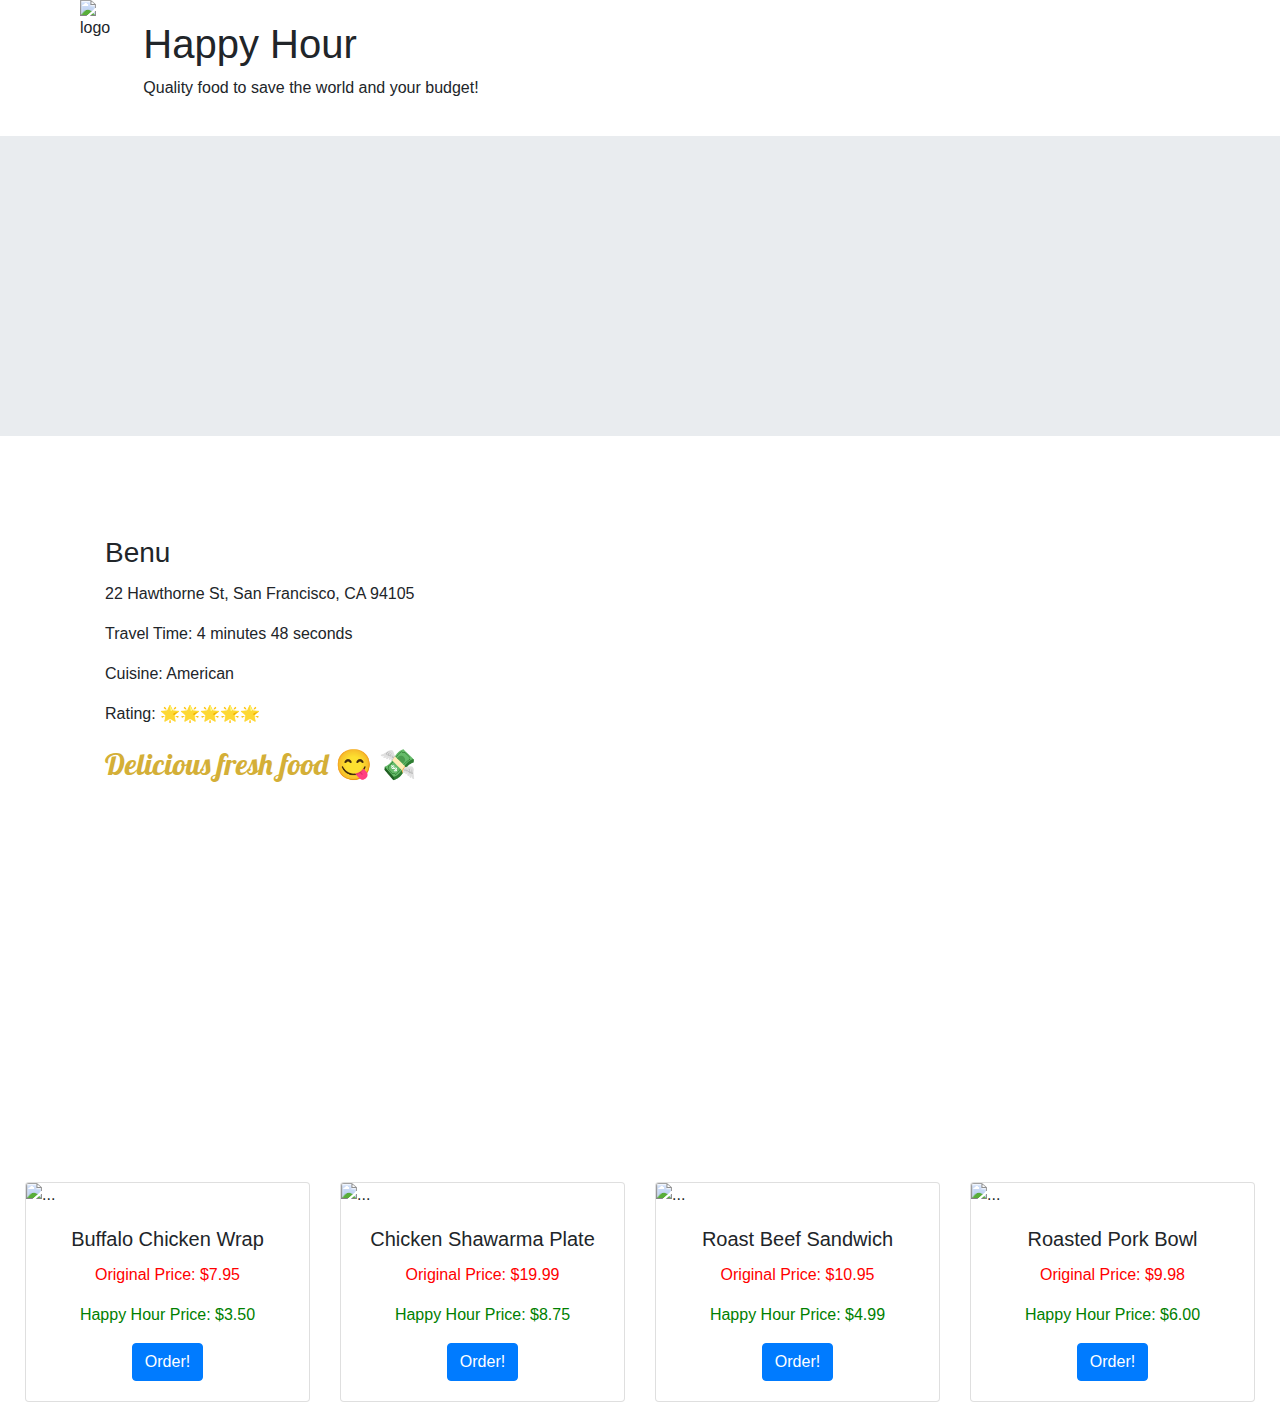
==== Benu.html @ 7304fcbb "Add Benu" ====
<!DOCTYPE html>
<html class='use-all-space'>
    <head>
        <meta http-equiv='X-UA-Compatible' content='IE=Edge' />
        <meta charset='UTF-8'>
         <title>Happy Hour</title>
        <meta name='viewport'
            content='width=device-width,initial-scale=1,maximum-scale=1,user-scalable=no'/>
        <link rel='stylesheet' type='text/css' href='https://api.tomtom.com/maps-sdk-for-web/cdn/5.x/5.45.0/maps/maps.css'>
        <link rel='stylesheet' type='text/css' href='https://api.tomtom.com/maps-sdk-for-web/cdn/5.x/5.45.0/maps/css-styles/routing.css'/>
        <link rel='stylesheet' type='text/css' href='sdk/assets/ui-library/index.css'/>
        <link rel="stylesheet" href="https://stackpath.bootstrapcdn.com/bootstrap/4.4.1/css/bootstrap.min.css"
        integrity="sha384-Vkoo8x4CGsO3+Hhxv8T/Q5PaXtkKtu6ug5TOeNV6gBiFeWPGFN9MuhOf23Q9Ifjh" crossorigin="anonymous">
        <link href="https://fonts.googleapis.com/css?family=Lobster" rel="stylesheet" type="text/css">
       
    </head>
    <style>
        .icon {
            background-size: cover;
            height: 30px;
            width: 30px;
        }
        .tt-pop-up-container .pop-up-content.-small {
            padding: 0 4px 2px;
        }
        .route-marker {
            align-items: center;
            background-color: #4a90e2;
            border: solid 3px #2faaff;
            border-radius: 50%;
            display: flex;
            height: 32px;
            justify-content: center;
            transition: width .1s, height .1s;
            width: 32px;
        }
        .route{
            height: 35em;
            width: 35em;
        }

        .jumbotron {
            background-image: url("https://res.cloudinary.com/dqajizhli/image/upload/v1581863961/more-diet.jpg");
            background-size: cover;
            height: 300px;
                    }

        .original-price{
            color: red;
        }

        .discount-price{
            color:green;

        }

        .food-text{
            text-align: center;
        }

        .description{
            font-family: Lobster;
            font-size: 30px;
            color: rgb(212, 175, 55);
        }

        #cover-photo{
            margin-left: 80px;
        }

        .card-deck{
            margin: 10px;
        }
    </style>
    <body>
        
        <div class="row no-gutters">
                <div class="col-1">
                      <img src="https://res.cloudinary.com/dqajizhli/image/upload/v1581830616/HHlogo.png" id = "cover-photo" alt = "logo" style ="height: 100px;">
                </div>
                 <div class="col-11">
                    <div class="card-body container">
                        <h1>Happy Hour</h1>
                        <p>Quality food to save the world and your budget!</p>
                    </div>
                </div>
        </div>

        <div class="jumbotron jumbotron-fluid">
            <div class="container" >
            </div>
        </div>
        <br>
        <br>
        <div class="container">
            <div class="row">
                <div class="col">
                    <div class="card-body">
                        <h3 class="card-title">Benu</h3>
                        <p class="card-text">22 Hawthorne St, San Francisco, CA 94105</p>
                        <p class="card-text">Travel Time: 4 minutes 48 seconds</p>
                        <p class="card-text">Cuisine: American</p>
                        <p class="card-text">Rating: &#127775;&#127775;&#127775;&#127775;&#127775;</p>
                        <p class="card-text description">Delicious fresh food &#128523; &#128184;</p>
                    </div>
                </div>
                <div class="col">
            <div id='map' class='map route' ></div>  
            </div>
        </div>
        </div>
        <script src='https://api.tomtom.com/maps-sdk-for-web/cdn/5.x/5.45.0/maps/maps-web.min.js'></script>
        <script src='https://api.tomtom.com/maps-sdk-for-web/cdn/5.x/5.45.0/services/services-web.min.js'></script>
        <script type='text/javascript' src='sdk/assets/js/formatters.js'></script>
        <script type='text/javascript' src='sdk/assets/js/info-hint.js'></script>
        <script type='text/javascript' src='sdk/assets/js/mobile-or-tablet.js'></script>
        <script>
            var map = tt.map({
                key: 'QVPviZXoQi3rDOAsePZz89qx9wUkIbBz',
                container: 'map',
                style: 'tomtom://vector/1/basic-main',
                center: [-122.399048, 37.785461],
                zoom: 40, 
                dragPan: !isMobileOrTablet()
            });
            var popup;
            var routeColors = ['#4a90e2', '#fcba03', '#fc0303', '#03fc84', '#7703fc'];
            var infoHint = new InfoHint('info', 'bottom-center').addTo(document.getElementById('map'));

            map.addControl(new tt.FullscreenControl());
            map.addControl(new tt.NavigationControl());
            map.once('load', handleCalculateRouteRequest);

            function addMarkers(feature) {
                var startPoint = feature.geometry.coordinates[0];
                var endPoint = feature.geometry.coordinates[feature.geometry.coordinates.length - 1];

                new tt.Marker({ element: createMarkerElement('start') }).setLngLat(startPoint).addTo(map);
                new tt.Marker({ element: createMarkerElement('finish') }).setLngLat(endPoint).addTo(map);
            }

            function createMarkerElement(type) {
                var element = document.createElement('div');
                var innerElement = document.createElement('div');

                element.className = 'route-marker';
                innerElement.className = 'icon tt-icon -white -' + type;
                element.appendChild(innerElement);
                return element;
            }

            function createPopup(feature, lngLat) {
                popup = new tt.Popup({ className: 'tt-popup', offset: [0, 18] })
                    .setLngLat(lngLat)
                    .setHTML(
                        '<div class="tt-pop-up-container">' +
                            '<div class="pop-up-content -small">' +
                                '<div class="pop-up-result-address">' +
                                    'Distance: ' + Formatters.formatAsMetricDistance(feature.lengthInMeters) +
                                '</div>' +
                                '<div class="pop-up-result-address">' +
                                    'Estimated travel time: ' + Formatters.convertToTimeFormat(feature.travelTimeInSeconds) +
                                '</div>' +
                                '<div class="pop-up-result-address">' +
                                    'Traffic delay: ' + Formatters.convertToTimeFormat(feature.trafficDelayInSeconds) +
                                '</div>' +
                            '</div>' +
                        '</div>'
                    )
                    .setMaxWidth('none');
                popup.addTo(map);
            }

            function handleCalculateRouteRequest() {
                var callParameters = {
                    key: 'QVPviZXoQi3rDOAsePZz89qx9wUkIbBz',
                    maxAlternatives: 2,
                    traffic: false,
                    locations: '-122.395130,37.786390:-122.399048,37.785461'
                    
                };

                tt.services.calculateRoute(callParameters)
                    .go()
                    .then(function(response) {
                        var features = response.toGeoJson().features;

                        features.forEach(function(feature, index) {
                            map.addLayer({
                                'id': 'route' + index,
                                'type': 'line',
                                'source': {
                                    'type': 'geojson',
                                    'data': feature
                                },
                                'paint': {
                                    'line-color': routeColors[index],
                                    'line-width': 4
                                }
                            });
                            map.on('mouseover', 'route' + index, onPopupTrigger);
                        });
                        addMarkers(features[0]);
                        var bounds = new tt.LngLatBounds();
                        var coordinates = features[0].geometry.coordinates;
                        var lngLat = coordinates[Math.floor(coordinates.length / 2)];
                        var summary = features[0].properties.summary;

                        createPopup(summary, lngLat);
                        coordinates.forEach(function(point) {
                            bounds.extend(tt.LngLat.convert(point));
                        });
                        map.fitBounds(bounds, { duration: 0, padding: 150 });
                        infoHint.setMessage('Hover over the route to display a popup with route information');
                    });
            }

            function onPopupTrigger(event) {
                if (!infoHint.isHidden()) {
                    infoHint.hide();
                }
                if (popup) {
                    popup.remove();
                }
                var feature = JSON.parse(event.features[0].properties.summary);

                createPopup(feature, event.lngLat);
            }
        </script>
        <br>
        <br>
        <br>
        <br>
        <div class="card-deck">
        <div class="card">
            <img src="https://res.cloudinary.com/dqajizhli/image/upload/v1581828890/sfwrapFood1.jpg" class="card-img-top" alt="...">
              <div class="card-body food-text">
                    <h5 class="card-title">Buffalo Chicken Wrap</h5>
                    <p class="card-text original-price">Original Price: $7.95</p>
                    <p class="card-text discount-price">Happy Hour Price: $3.50</p>
                     <a href="#" class="btn btn-primary">Order!</a>
              </div>
        </div>
        <div class="card">
            <img src="https://res.cloudinary.com/dqajizhli/image/upload/v1581829990/oasisgrillFood1.jpg" class="card-img-top" alt="...">
              <div class="card-body food-text">
                    <h5 class="card-title">Chicken Shawarma Plate</h5>
                    <p class="card-text original-price">Original Price: $19.99</p>
                    <p class="card-text discount-price">Happy Hour Price: $8.75</p>
                     <a href="#" class="btn btn-primary">Order!</a>
              </div>
        </div>
        <div class="card">
            <img src="https://res.cloudinary.com/dqajizhli/image/upload/v1581864370/medium.jpg" class="card-img-top" alt="...">
              <div class="card-body food-text">
                    <h5 class="card-title">Roast Beef Sandwich</h5>
                    <p class="card-text original-price">Original Price: $10.95</p>
                    <p class="card-text discount-price">Happy Hour Price: $4.99</p>
                     <a href="#" class="btn btn-primary">Order!</a>
              </div>
        </div>

         <div class="card">
            <img src="https://res.cloudinary.com/dqajizhli/image/upload/v1581830028/dragoneatsFood2.jpg" class="card-img-top" alt="...">
              <div class="card-body food-text">
                    <h5 class="card-title">Roasted Pork Bowl</h5>
                    <p class="card-text original-price">Original Price: $9.98</p>
                    <p class="card-text discount-price">Happy Hour Price: $6.00</p>
                     <a href="#" class="btn btn-primary">Order!</a>
              </div>
        </div>

        </div>
    </body>
</html>
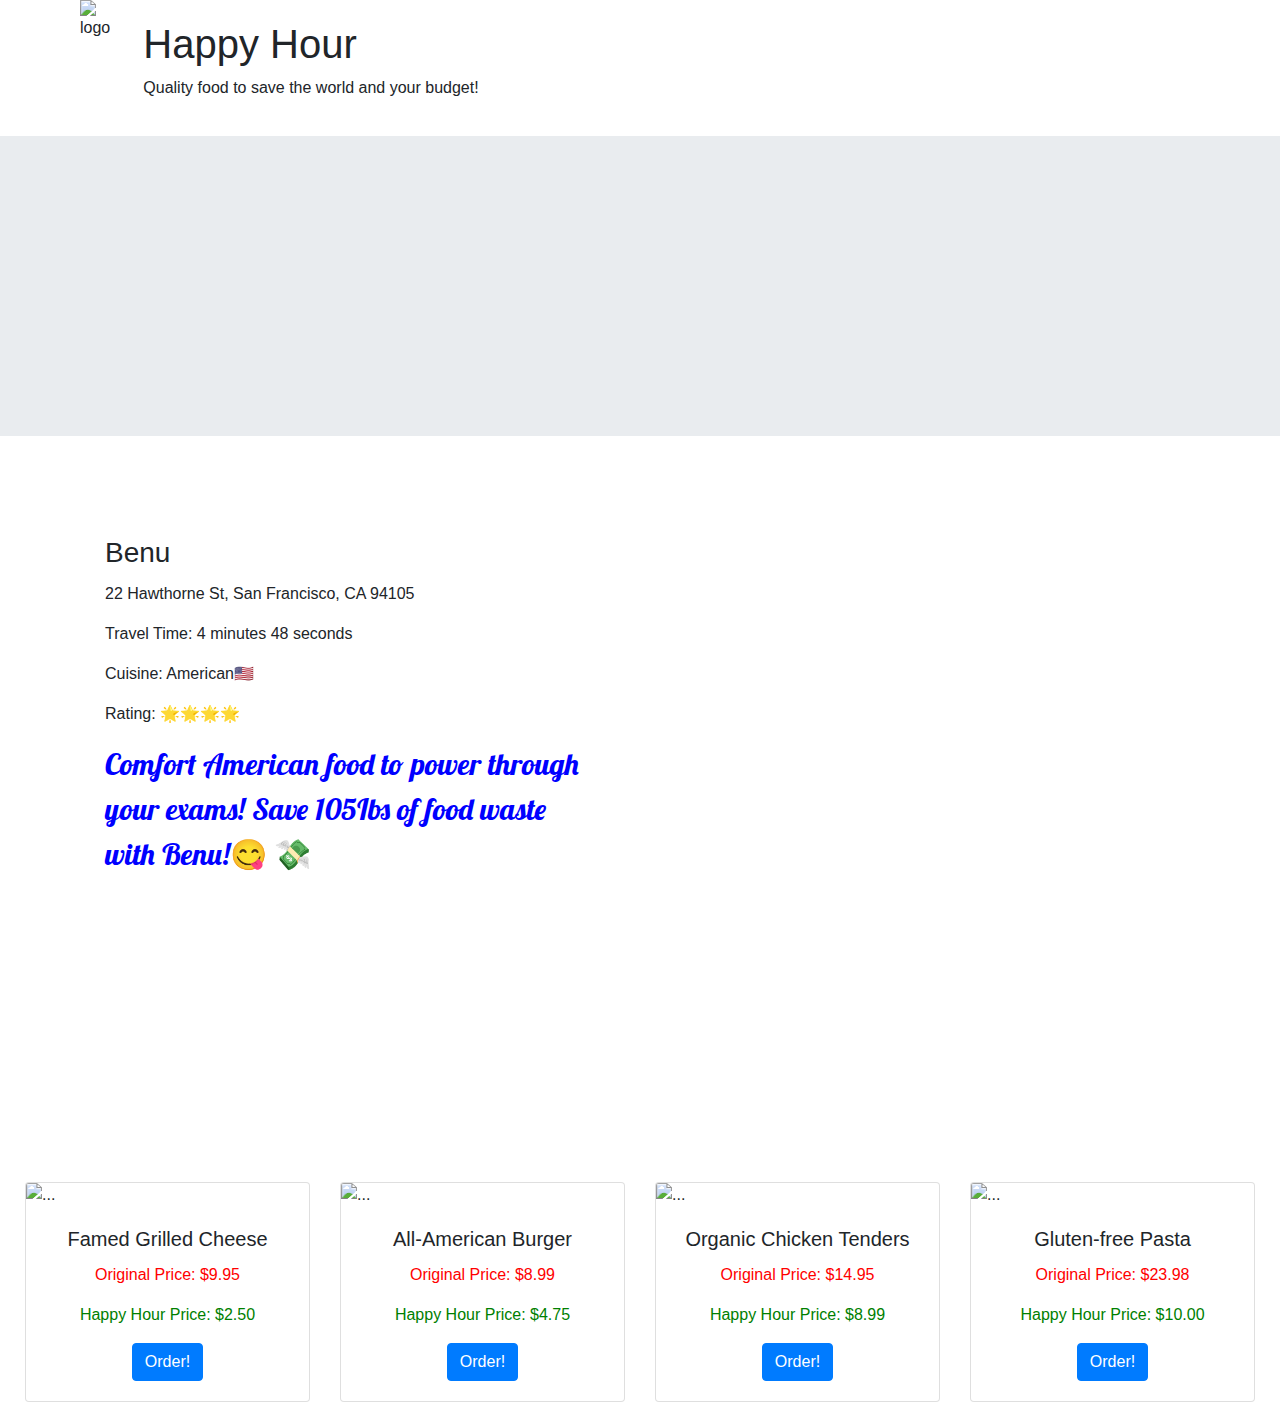
==== commit 7c80010a: "Update Benu.html" ====
--- a/Benu.html
+++ b/Benu.html
@@ -40,7 +40,7 @@
         }
 
         .jumbotron {
-            background-image: url("https://res.cloudinary.com/dqajizhli/image/upload/v1581863961/more-diet.jpg");
+            background-image: url("https://res.cloudinary.com/dqajizhli/image/upload/v1581877164/benuCover.jpg");
             background-size: cover;
             height: 300px;
                     }
@@ -61,7 +61,7 @@
         .description{
             font-family: Lobster;
             font-size: 30px;
-            color: rgb(212, 175, 55);
+            color: blue;
         }
 
         #cover-photo{
@@ -99,9 +99,9 @@
                         <h3 class="card-title">Benu</h3>
                         <p class="card-text">22 Hawthorne St, San Francisco, CA 94105</p>
                         <p class="card-text">Travel Time: 4 minutes 48 seconds</p>
-                        <p class="card-text">Cuisine: American</p>
-                        <p class="card-text">Rating: &#127775;&#127775;&#127775;&#127775;&#127775;</p>
-                        <p class="card-text description">Delicious fresh food &#128523; &#128184;</p>
+                        <p class="card-text">Cuisine: American🇺🇸</p>
+                        <p class="card-text">Rating: &#127775;&#127775;&#127775;&#127775;</p>
+                        <p class="card-text description">Comfort American food to power through your exams! Save 105Ibs of food waste with Benu!&#128523; &#128184;</p>
                     </div>
                 </div>
                 <div class="col">
@@ -233,39 +233,39 @@
         <br>
         <div class="card-deck">
         <div class="card">
-            <img src="https://res.cloudinary.com/dqajizhli/image/upload/v1581828890/sfwrapFood1.jpg" class="card-img-top" alt="...">
-              <div class="card-body food-text">
-                    <h5 class="card-title">Buffalo Chicken Wrap</h5>
-                    <p class="card-text original-price">Original Price: $7.95</p>
-                    <p class="card-text discount-price">Happy Hour Price: $3.50</p>
+            <img src="https://res.cloudinary.com/dqajizhli/image/upload/v1581877616/grilled-cheese-horizontal-jpg-1522266016.jpg" class="card-img-top" alt="...">
+              <div class="card-body food-text">
+                    <h5 class="card-title">Famed Grilled Cheese</h5>
+                    <p class="card-text original-price">Original Price: $9.95</p>
+                    <p class="card-text discount-price">Happy Hour Price: $2.50</p>
                      <a href="#" class="btn btn-primary">Order!</a>
               </div>
         </div>
         <div class="card">
-            <img src="https://res.cloudinary.com/dqajizhli/image/upload/v1581829990/oasisgrillFood1.jpg" class="card-img-top" alt="...">
-              <div class="card-body food-text">
-                    <h5 class="card-title">Chicken Shawarma Plate</h5>
-                    <p class="card-text original-price">Original Price: $19.99</p>
-                    <p class="card-text discount-price">Happy Hour Price: $8.75</p>
+            <img src="https://res.cloudinary.com/dqajizhli/image/upload/v1581877389/lunch-dinner_burgers_all-american-burger.jpg" class="card-img-top" alt="...">
+              <div class="card-body food-text">
+                    <h5 class="card-title">All-American Burger</h5>
+                    <p class="card-text original-price">Original Price: $8.99</p>
+                    <p class="card-text discount-price">Happy Hour Price: $4.75</p>
                      <a href="#" class="btn btn-primary">Order!</a>
               </div>
         </div>
         <div class="card">
-            <img src="https://res.cloudinary.com/dqajizhli/image/upload/v1581864370/medium.jpg" class="card-img-top" alt="...">
-              <div class="card-body food-text">
-                    <h5 class="card-title">Roast Beef Sandwich</h5>
-                    <p class="card-text original-price">Original Price: $10.95</p>
-                    <p class="card-text discount-price">Happy Hour Price: $4.99</p>
+            <img src="https://res.cloudinary.com/dqajizhli/image/upload/v1581877468/3973d54d-0004-4c06-a9d1-0843f3bf3efa.jpg" class="card-img-top" alt="...">
+              <div class="card-body food-text">
+                    <h5 class="card-title">Organic Chicken Tenders</h5>
+                    <p class="card-text original-price">Original Price: $14.95</p>
+                    <p class="card-text discount-price">Happy Hour Price: $8.99</p>
                      <a href="#" class="btn btn-primary">Order!</a>
               </div>
         </div>
 
          <div class="card">
-            <img src="https://res.cloudinary.com/dqajizhli/image/upload/v1581830028/dragoneatsFood2.jpg" class="card-img-top" alt="...">
-              <div class="card-body food-text">
-                    <h5 class="card-title">Roasted Pork Bowl</h5>
-                    <p class="card-text original-price">Original Price: $9.98</p>
-                    <p class="card-text discount-price">Happy Hour Price: $6.00</p>
+            <img src="https://res.cloudinary.com/dqajizhli/image/upload/v1581877518/Best-Lemon-Herb-Mediterranean-Pasta-Salad-IMAGES-3-500x375.jpg" class="card-img-top" alt="...">
+              <div class="card-body food-text">
+                    <h5 class="card-title">Gluten-free Pasta</h5>
+                    <p class="card-text original-price">Original Price: $23.98</p>
+                    <p class="card-text discount-price">Happy Hour Price: $10.00</p>
                      <a href="#" class="btn btn-primary">Order!</a>
               </div>
         </div>
